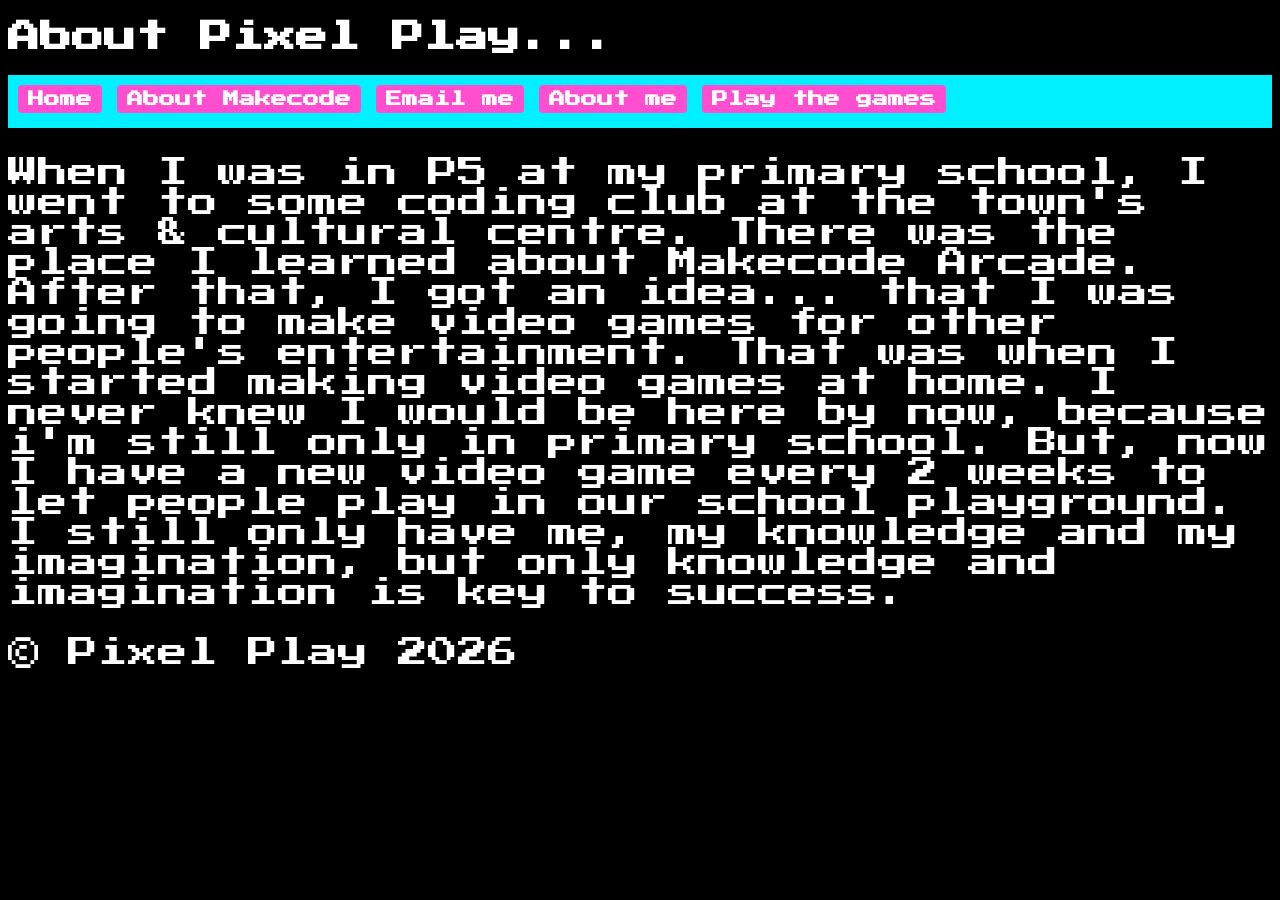
==== about.html @ f9ba3976 "Update about.html Fix spelling mistakes" ====
<!DOCTYPE html>
<html lang="en">
<head>
<meta charset="UTF-8">
<meta name="description" content="Have you ever been bored? Lego and jigsaws too hard? Well, look no further, with state-of-the-art retro gaming, with the help of Makecode Arcade!">
<title>About Pixel Play</title>
<link rel="icon" type="image/png" href="PixelPlay(Web_ALT).png">
<style>
nav ul {
list-style: none;
padding: 0;
margin: 0;
display: flex;
gap: 15px;
}
a {
display: inline-block;
margin-bottom: 5px;
padding: 6px 10px;
background-color: #FF4ECF;
color: white;
text-decoration: none;
border-radius: 4px;
}
nav a {text-decoration: none; color: white; font-weight: bold;}
nav {background-color: #00F0FF; padding: 10px;}
body {background-color: black;}
h1 {font-family:"Press Start 2P", sans-serif; color: white; font-weight: bold;}
p {font-family:"Press Start 2P", sans-serif; color: white; font-size: 30px;}
li {font-family:"Press Start 2P", sans-serif; color: white;}
</style>
</head>
<body>
<link href="https://fonts.googleapis.com/css2?family=Press+Start+2P&display=swap" rel="stylesheet">
<h1>About Pixel Play...</h1>
<nav>
<ul>
<li><a href="https://pixelplayman.github.io/Pixel-Play-Hub/">Home</a></li>
<li><a href="https://www.microsoft.com/en-gb/makecode/about">About Makecode</a></li>
<li><a href="mailto:pixelplay@groups.outlook.com">Email me</a></li>
<li><a href="#">About me</a></li>
<li><a href="games.html">Play the games</a></li>
</ul>
</nav>
<p>When I was in P5 at my primary school, I went to some coding club at the town's arts & cultural centre. There was the place I learned about Makecode Arcade. After that, I got an idea... that I was going to make video games for other people's entertainment. That was when I started making video games at home. I never knew I would be here by now, because i'm still only in primary school. But, now I have a new video game every 2 weeks to let people play in our school playground. I still only have me, my knowledge and my imagination, but only knowledge and imagination is key to success.
</body>
<footer>
<p>© Pixel Play 2026</p>
</footer>
</html>
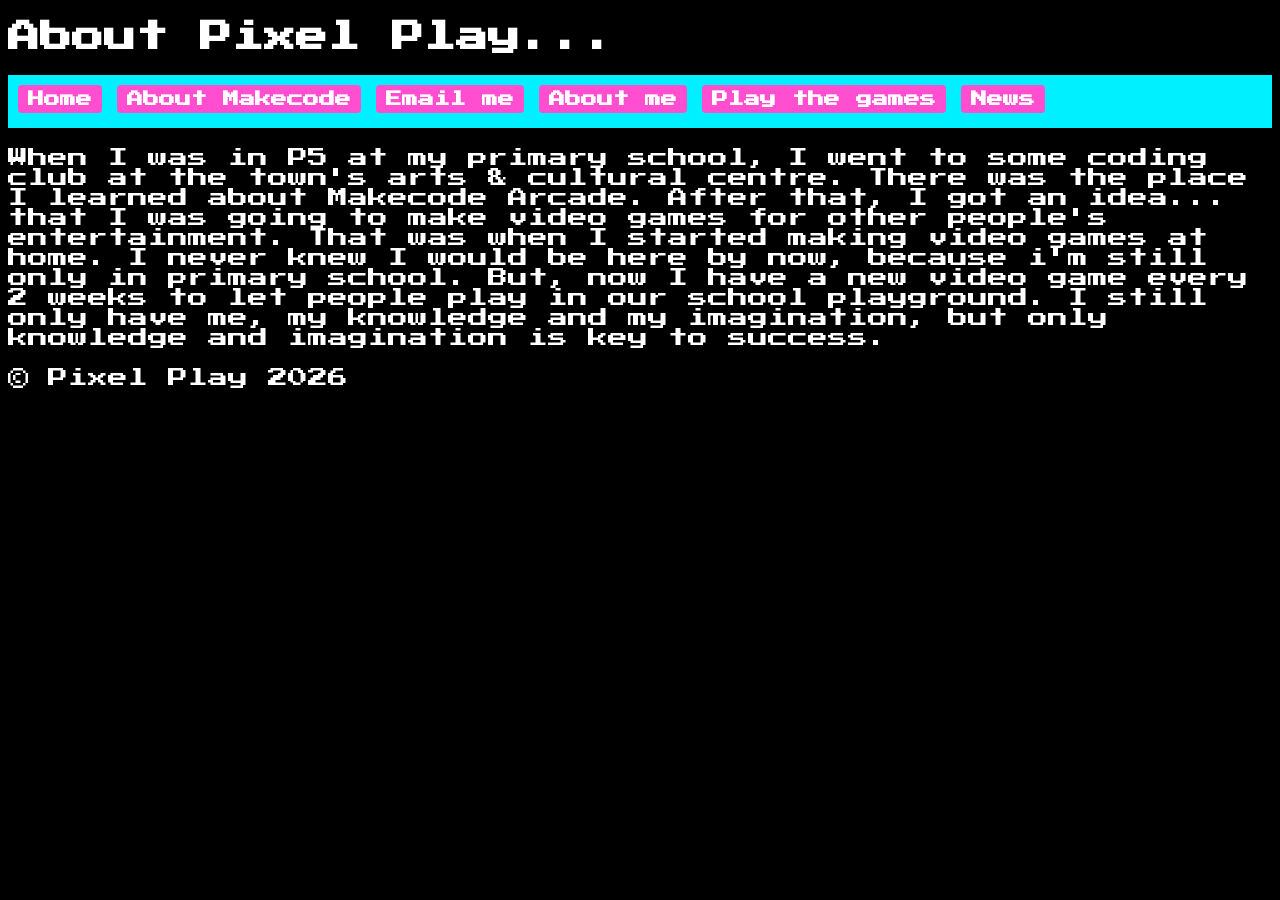
==== commit 6e547954: "Refactor About page HTML and CSS styles Updated the HTML structure and styling for the About page, i" ====
--- a/about.html
+++ b/about.html
@@ -1,4 +1,4 @@
-<!DOCTYPE html>
+<!doctype html>
 <html lang="en">
 <head>
 <meta charset="UTF-8">
@@ -26,7 +26,7 @@
 nav {background-color: #00F0FF; padding: 10px;}
 body {background-color: black;}
 h1 {font-family:"Press Start 2P", sans-serif; color: white; font-weight: bold;}
-p {font-family:"Press Start 2P", sans-serif; color: white; font-size: 30px;}
+p {font-family:"Press Start 2P", sans-serif; color: white; font-size: 20px;}
 li {font-family:"Press Start 2P", sans-serif; color: white;}
 </style>
 </head>
@@ -35,11 +35,12 @@
 <h1>About Pixel Play...</h1>
 <nav>
 <ul>
-<li><a href="https://pixelplayman.github.io/Pixel-Play-Hub/">Home</a></li>
+<li><a href="index.html">Home</a></li>
 <li><a href="https://www.microsoft.com/en-gb/makecode/about">About Makecode</a></li>
 <li><a href="mailto:pixelplay@groups.outlook.com">Email me</a></li>
 <li><a href="#">About me</a></li>
 <li><a href="games.html">Play the games</a></li>
+<li><a href="news.html">News</a></li>
 </ul>
 </nav>
 <p>When I was in P5 at my primary school, I went to some coding club at the town's arts & cultural centre. There was the place I learned about Makecode Arcade. After that, I got an idea... that I was going to make video games for other people's entertainment. That was when I started making video games at home. I never knew I would be here by now, because i'm still only in primary school. But, now I have a new video game every 2 weeks to let people play in our school playground. I still only have me, my knowledge and my imagination, but only knowledge and imagination is key to success.
@@ -48,9 +49,3 @@
 <p>© Pixel Play 2026</p>
 </footer>
 </html>
-
-
-
-
-
-
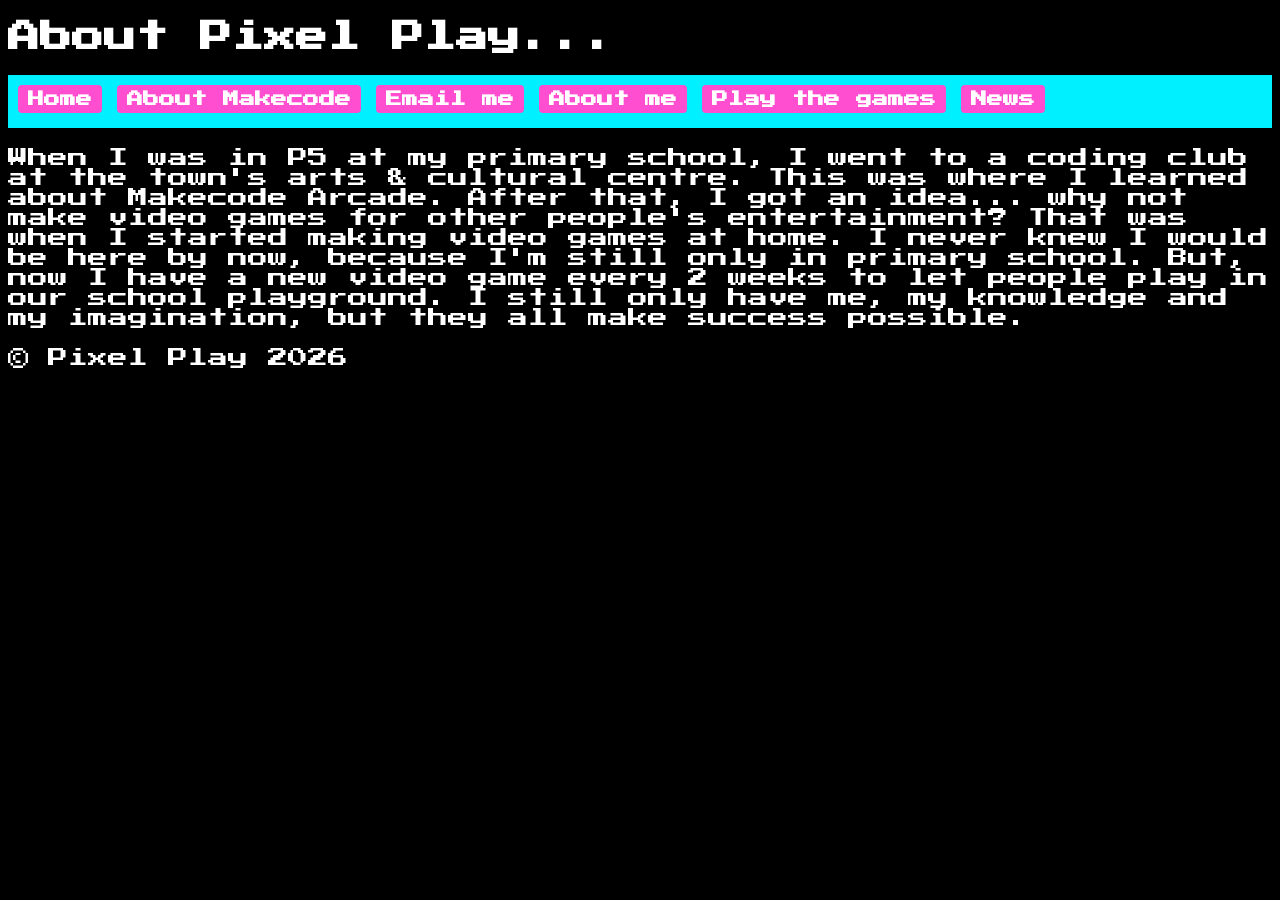
==== commit f729680f: "Revise about.html for content and formatting improvements Updated the content and structure of the a" ====
--- a/about.html
+++ b/about.html
@@ -43,9 +43,10 @@
 <li><a href="news.html">News</a></li>
 </ul>
 </nav>
-<p>When I was in P5 at my primary school, I went to some coding club at the town's arts & cultural centre. There was the place I learned about Makecode Arcade. After that, I got an idea... that I was going to make video games for other people's entertainment. That was when I started making video games at home. I never knew I would be here by now, because i'm still only in primary school. But, now I have a new video game every 2 weeks to let people play in our school playground. I still only have me, my knowledge and my imagination, but only knowledge and imagination is key to success.
+<p>When I was in P5 at my primary school, I went to a coding club at the town's arts & cultural centre. This was where I learned about Makecode Arcade. After that, I got an idea... why not make video games for other people's entertainment? That was when I started making video games at home. I never knew I would be here by now, because I'm still only in primary school. But, now I have a new video game every 2 weeks to let people play in our school playground. I still only have me, my knowledge and my imagination, but they all make success possible.
 </body>
 <footer>
 <p>© Pixel Play 2026</p>
 </footer>
 </html>
+
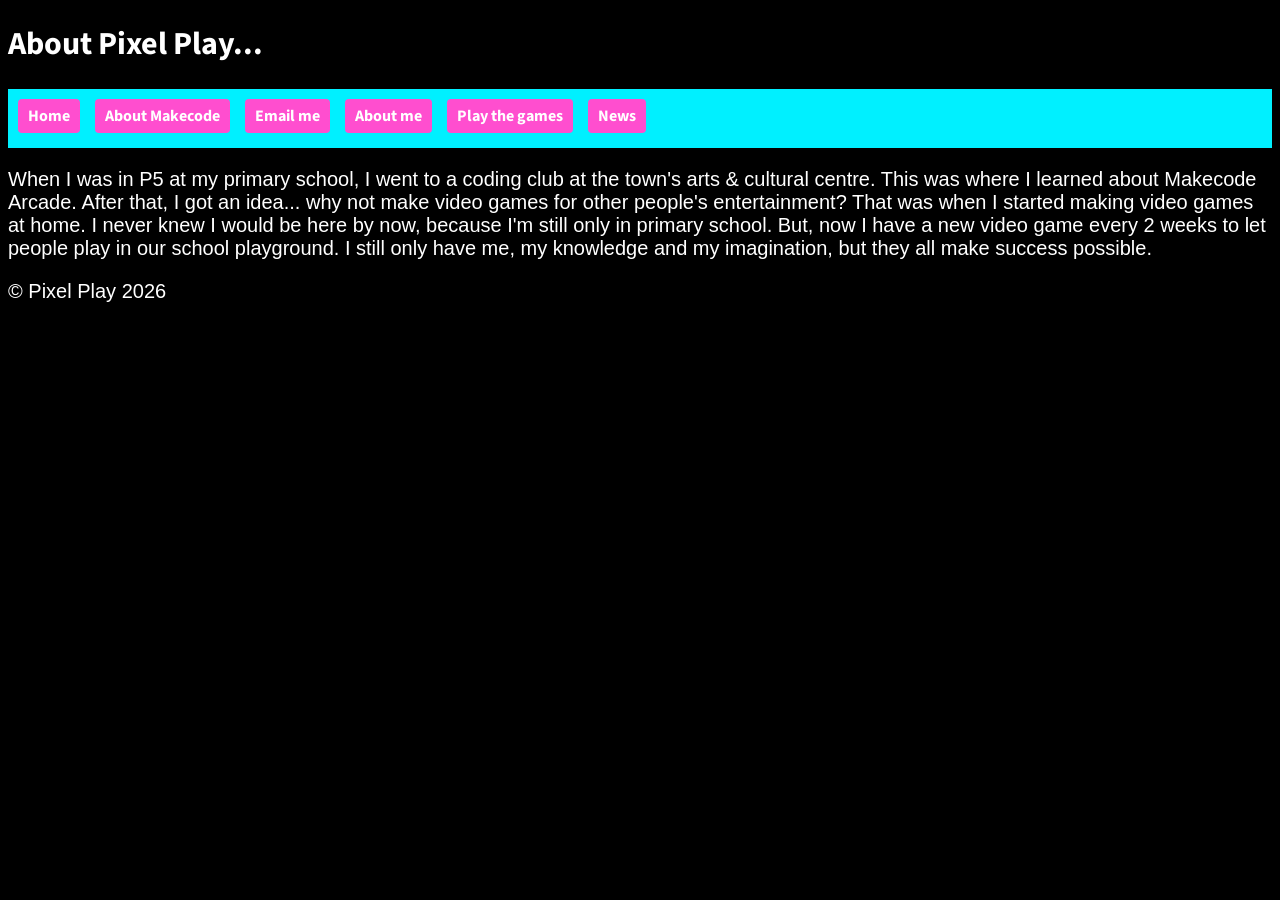
==== commit a0f4697e: "Refactor about.html with new styles and structure Updated the HTML structure and linked a new styles" ====
--- a/about.html
+++ b/about.html
@@ -5,33 +5,10 @@
 <meta name="description" content="Have you ever been bored? Lego and jigsaws too hard? Well, look no further, with state-of-the-art retro gaming, with the help of Makecode Arcade!">
 <title>About Pixel Play</title>
 <link rel="icon" type="image/png" href="PixelPlay(Web_ALT).png">
-<style>
-nav ul {
-list-style: none;
-padding: 0;
-margin: 0;
-display: flex;
-gap: 15px;
-}
-a {
-display: inline-block;
-margin-bottom: 5px;
-padding: 6px 10px;
-background-color: #FF4ECF;
-color: white;
-text-decoration: none;
-border-radius: 4px;
-}
-nav a {text-decoration: none; color: white; font-weight: bold;}
-nav {background-color: #00F0FF; padding: 10px;}
-body {background-color: black;}
-h1 {font-family:"Press Start 2P", sans-serif; color: white; font-weight: bold;}
-p {font-family:"Press Start 2P", sans-serif; color: white; font-size: 20px;}
-li {font-family:"Press Start 2P", sans-serif; color: white;}
-</style>
+<link rel="stylesheet" type="text/css" href="style.css" media="screen" />
+<link href="https://fonts.googleapis.com/css2?family=Source+Sans+3:ital,wght@0,200..900;1,200..900&display=swap" rel="stylesheet">
 </head>
 <body>
-<link href="https://fonts.googleapis.com/css2?family=Press+Start+2P&display=swap" rel="stylesheet">
 <h1>About Pixel Play...</h1>
 <nav>
 <ul>
@@ -50,3 +27,4 @@
 </footer>
 </html>
 
+
--- a/style.css
+++ b/style.css
@@ -0,0 +1,52 @@
+nav ul {
+list-style: none;
+padding: 0;
+margin: 0;
+display: flex;
+gap: 15px;
+}
+a {
+display: inline-block;
+margin-bottom: 5px;
+padding: 6px 10px;
+background-color: #FF4ECF;
+color: white;
+text-decoration: none;
+border-radius: 4px;
+}
+nav a {text-decoration: none; color: white; font-weight: bold;}
+nav {background-color: #00F0FF; padding: 10px;}
+body {background-color: black;}
+h1 {font-family:"Source Sans 3", sans-serif; color: white; font-weight: bold;}
+h2 {font-family:"Source Sans 3", sans-serif; color: white;}
+h3 {font-family:"Source Sans 3", sans-serif; color: white; font-weight: bold; font size: 40px;}
+p {font-family:"PSource Sans 3", sans-serif; color: white; font-size: 20px;}
+li {font-family:"Source Sans 3", sans-serif; color: white;}
+.game-grid {
+display: grid;
+grid-template-columns: repeat(3, 1fr);
+gap: 20px;
+}
+.game {
+display: flex;
+align-items: center;
+gap: 10px;
+margin-bottom: 15px;
+}
+.thumb {
+width: 80px;
+border: 2px solid white;
+}
+.t {
+font-family: "Press Start 2P", sans-serif;
+background-color: #FF4ECF;
+color: white;
+text-decoration: none;
+padding: 6px 10px;
+border-radius: 4px;
+display: inline-block;
+}
+.badge {
+width: 150px;
+height: auto;
+}
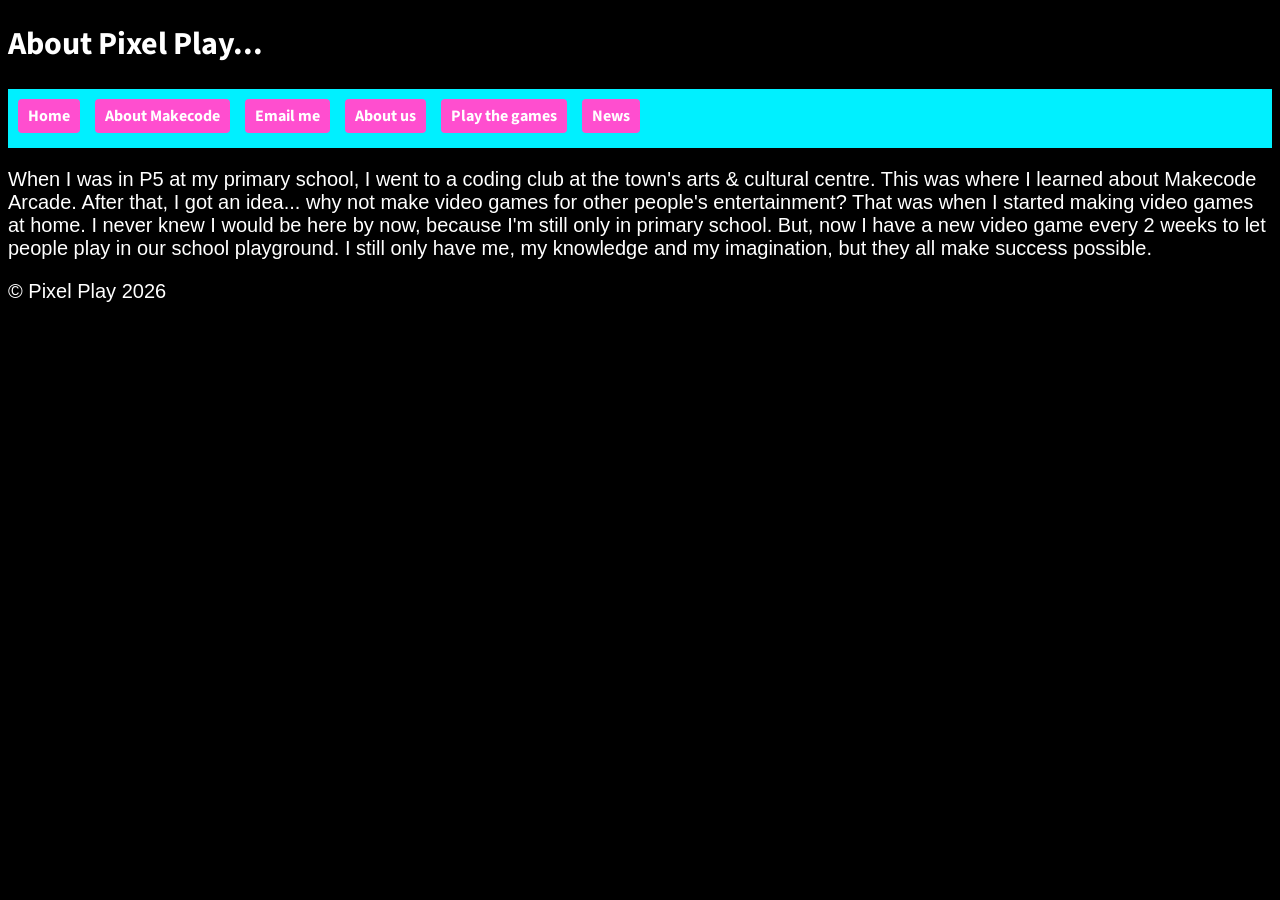
==== commit 46b1d332: "Fix navigation link text in about.html Updated the navigation link from 'About me' to 'About us'." ====
--- a/about.html
+++ b/about.html
@@ -15,7 +15,7 @@
 <li><a href="index.html">Home</a></li>
 <li><a href="https://www.microsoft.com/en-gb/makecode/about">About Makecode</a></li>
 <li><a href="mailto:pixelplay@groups.outlook.com">Email me</a></li>
-<li><a href="#">About me</a></li>
+<li><a href="#">About us</a></li>
 <li><a href="games.html">Play the games</a></li>
 <li><a href="news.html">News</a></li>
 </ul>
@@ -28,3 +28,4 @@
 </html>
 
 
+
--- a/style.css
+++ b/style.css
@@ -49,4 +49,8 @@
 .badge {
 width: 150px;
 height: auto;
-}+}
+.logo {
+width: 300px;
+height: auto;
+}
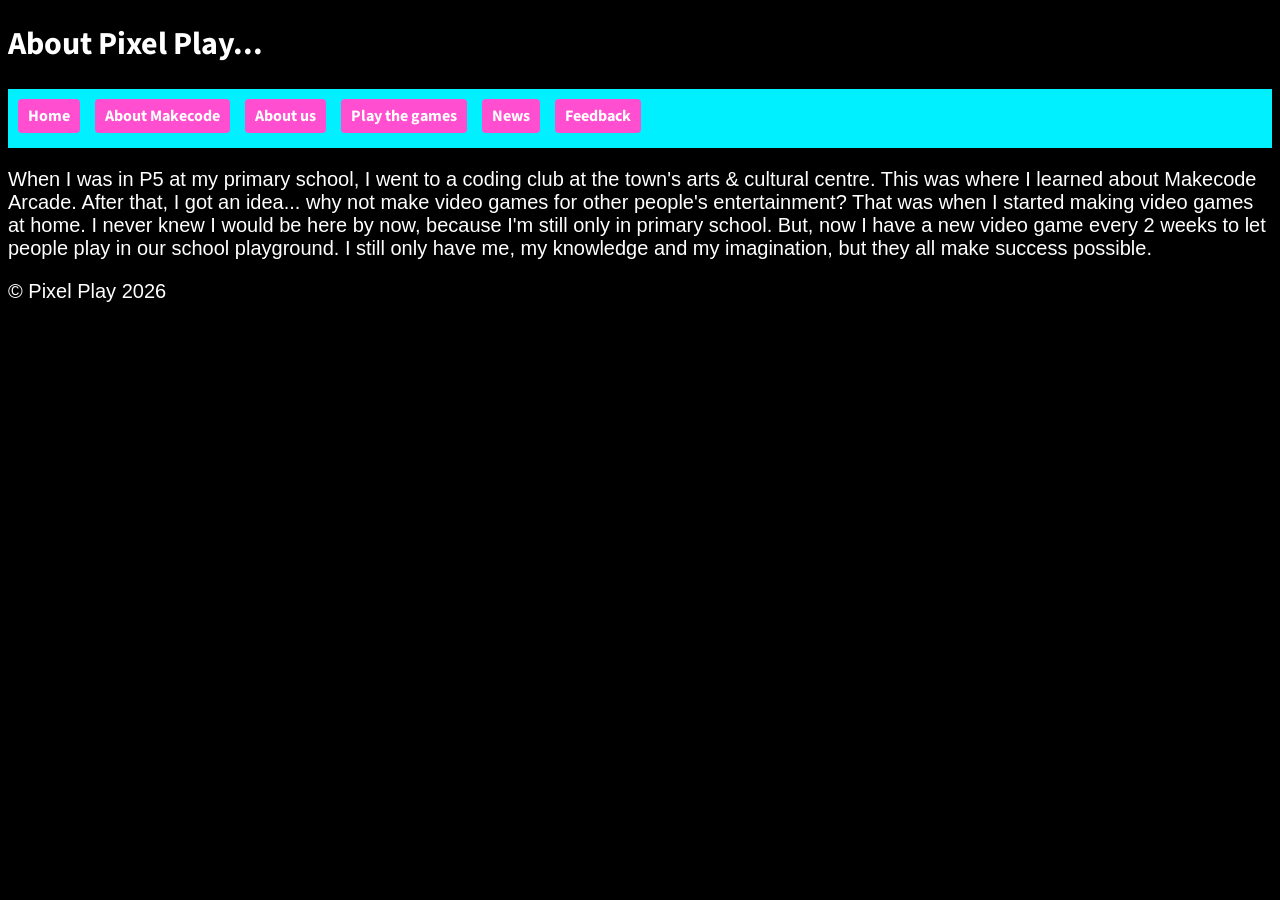
==== commit a9b77f83: "Refactor about.html structure and links Removed extra whitespace and updated navigation links." ====
--- a/about.html
+++ b/about.html
@@ -14,10 +14,10 @@
 <ul>
 <li><a href="index.html">Home</a></li>
 <li><a href="https://www.microsoft.com/en-gb/makecode/about">About Makecode</a></li>
-<li><a href="mailto:pixelplay@groups.outlook.com">Email me</a></li>
 <li><a href="#">About us</a></li>
 <li><a href="games.html">Play the games</a></li>
 <li><a href="news.html">News</a></li>
+<li><a href="feedback.html">Feedback</a></li>
 </ul>
 </nav>
 <p>When I was in P5 at my primary school, I went to a coding club at the town's arts & cultural centre. This was where I learned about Makecode Arcade. After that, I got an idea... why not make video games for other people's entertainment? That was when I started making video games at home. I never knew I would be here by now, because I'm still only in primary school. But, now I have a new video game every 2 weeks to let people play in our school playground. I still only have me, my knowledge and my imagination, but they all make success possible.
@@ -26,6 +26,3 @@
 <p>© Pixel Play 2026</p>
 </footer>
 </html>
-
-
-
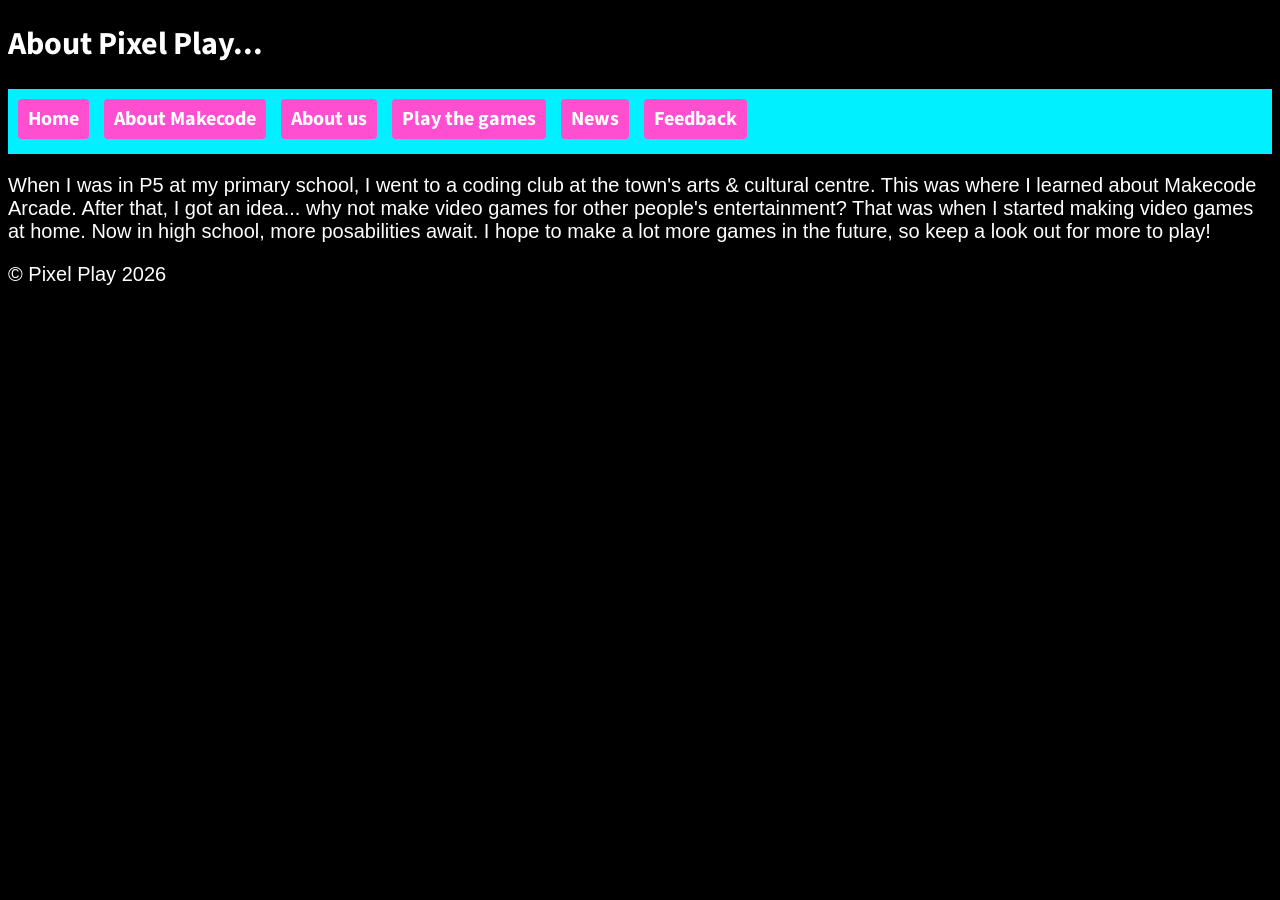
==== commit 346e733d: "Revise about section content and update narrative Updated the personal story in the about section to" ====
--- a/about.html
+++ b/about.html
@@ -20,8 +20,7 @@
 <li><a href="feedback.html">Feedback</a></li>
 </ul>
 </nav>
-<p>When I was in P5 at my primary school, I went to a coding club at the town's arts & cultural centre. This was where I learned about Makecode Arcade. After that, I got an idea... why not make video games for other people's entertainment? That was when I started making video games at home. I never knew I would be here by now, because I'm still only in primary school. But, now I have a new video game every 2 weeks to let people play in our school playground. I still only have me, my knowledge and my imagination, but they all make success possible.
-</body>
+<p>When I was in P5 at my primary school, I went to a coding club at the town's arts & cultural centre. This was where I learned about Makecode Arcade. After that, I got an idea... why not make video games for other people's entertainment? That was when I started making video games at home. Now in high school, more posabilities await. I hope to make a lot more games in the future, so keep a look out for more to play!</body>
 <footer>
 <p>© Pixel Play 2026</p>
 </footer>
--- a/style.css
+++ b/style.css
@@ -14,14 +14,15 @@
 text-decoration: none;
 border-radius: 4px;
 }
+a:hover {background-color: hotpink;}
 nav a {text-decoration: none; color: white; font-weight: bold;}
 nav {background-color: #00F0FF; padding: 10px;}
 body {background-color: black;}
 h1 {font-family:"Source Sans 3", sans-serif; color: white; font-weight: bold;}
 h2 {font-family:"Source Sans 3", sans-serif; color: white;}
-h3 {font-family:"Source Sans 3", sans-serif; color: white; font-weight: bold; font size: 40px;}
 p {font-family:"PSource Sans 3", sans-serif; color: white; font-size: 20px;}
-li {font-family:"Source Sans 3", sans-serif; color: white;}
+li {font-family:"Source Sans 3", sans-serif; color: white; font-size: 20px;}
+a {font-family:"Source Sans 3", sans-serif; color: white;}
 .game-grid {
 display: grid;
 grid-template-columns: repeat(3, 1fr);
